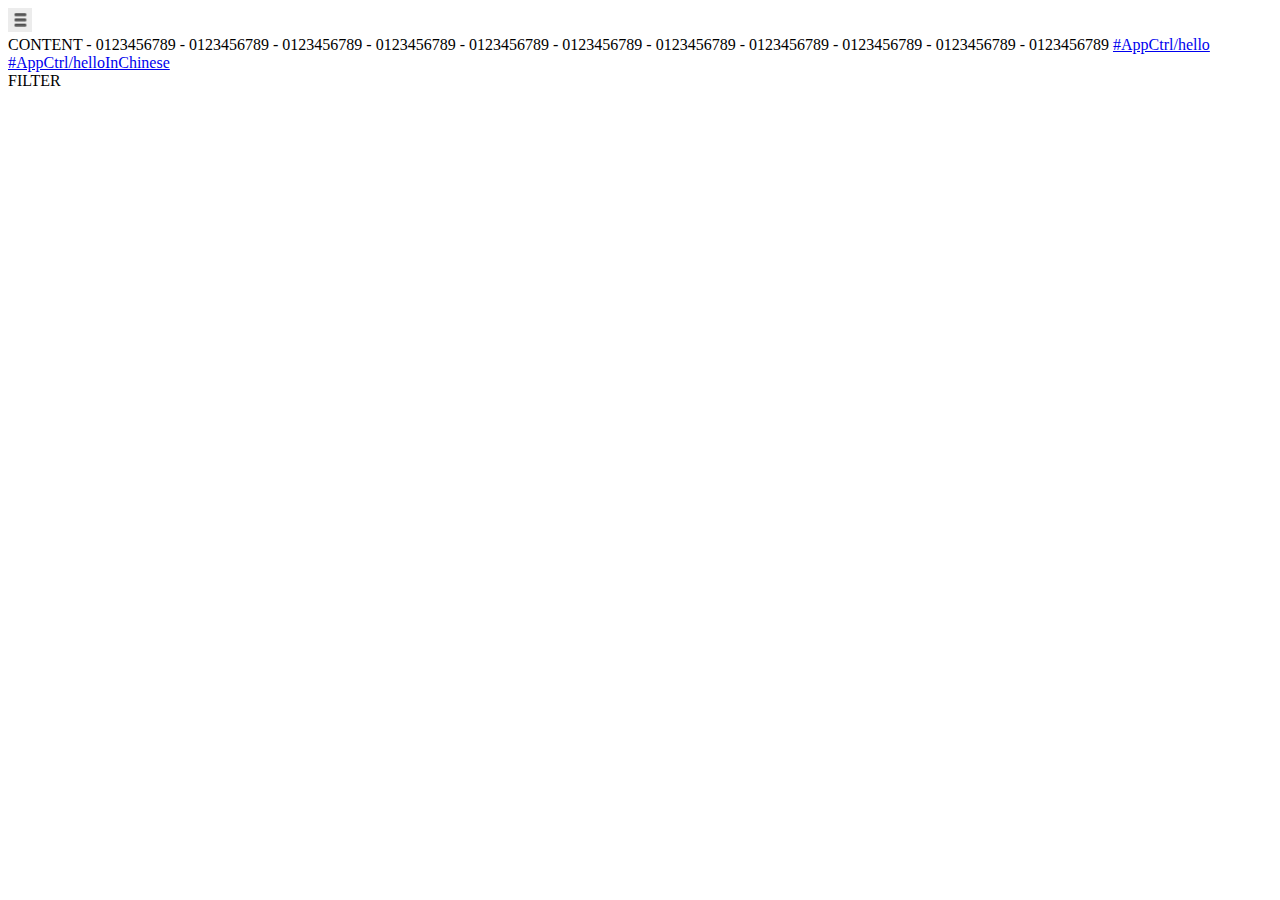
==== index.html @ f35ee1b3 "Add AppCtrl." ====
<!DOCTYPE html>
<html>
    <head>
        <meta charset="utf-8">
        <title>Analysis</title>
        <!-- CSS -->
        <!-- load by requirejs plugin, requireCSS -->
        <!-- JS -->
        <script data-main="assets/js/main.js" src="assets/js/lib/require.js"></script>
    </head>
    <body>
        <div id="tabs-holder" class="grid-5 mobile-grid-5">
            <div id="app-menu">
                <img id="pageAc" title="Title" class="pageLayoutAction" src="assets/img/icon-menu.png" width="24" height="24" border="0">
            </div>
        </div>
        <div id="body-holder" class="grid-95 mobile-grid-95">
            <div id="app-content">
                CONTENT - 0123456789 - 0123456789 - 0123456789 - 0123456789 - 0123456789 - 0123456789 - 0123456789 - 0123456789 - 0123456789 - 0123456789 - 0123456789
                <a href="#AppCtrl/hello">#AppCtrl/hello</a>
                <a href="#AppCtrl/helloInChinese">#AppCtrl/helloInChinese</a>
            </div>
            <div id="app-filter">
                FILTER
            </div>
        </div>
    </body>
</html>
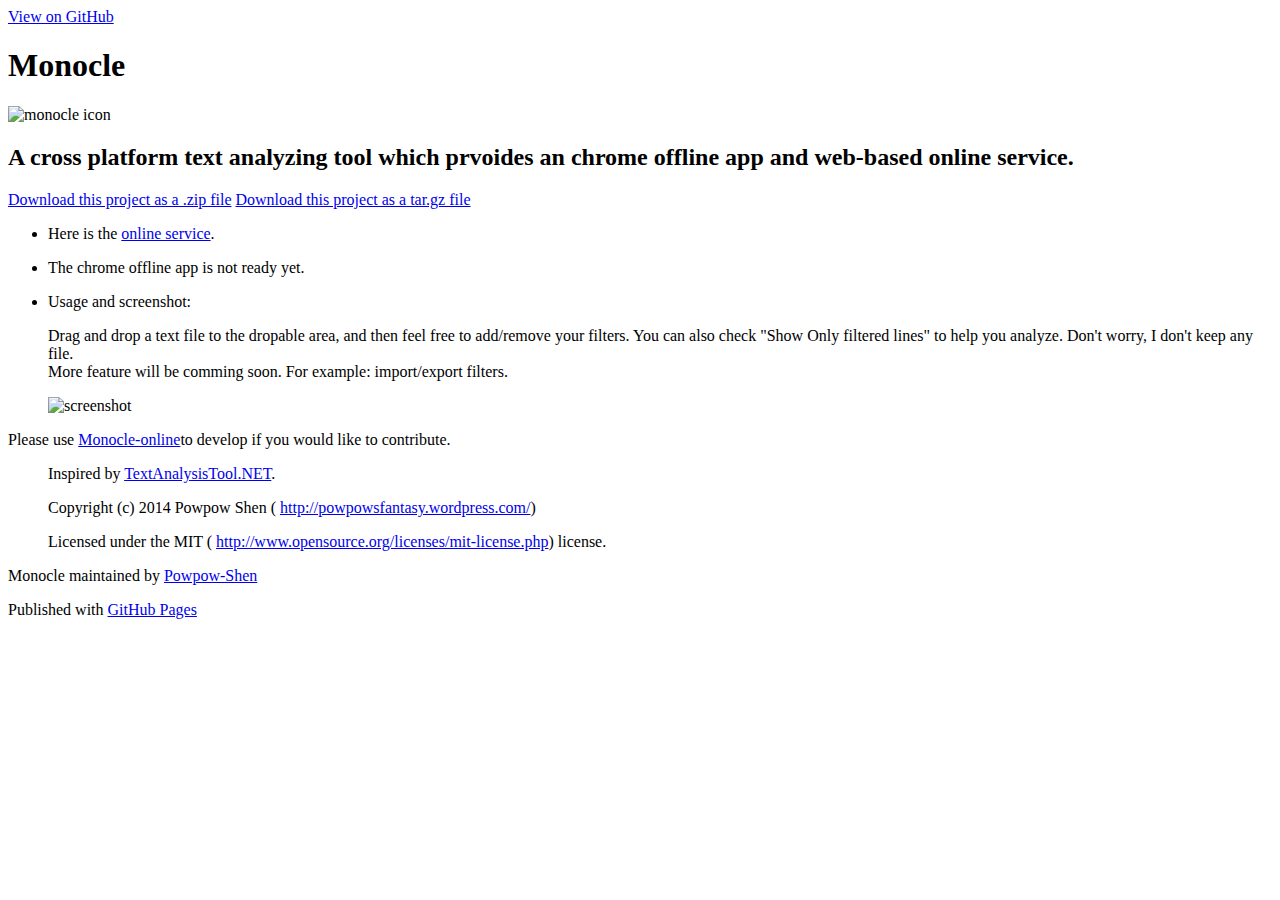
==== commit 3565285f: "change description" ====
--- a/index.html
+++ b/index.html
@@ -1,28 +1,84 @@
 <!DOCTYPE html>
 <html>
-    <head>
-        <meta charset="utf-8">
-        <title>Analysis</title>
-        <!-- CSS -->
-        <!-- load by requirejs plugin, requireCSS -->
-        <!-- JS -->
-        <script data-main="assets/js/main.js" src="assets/js/lib/require.js"></script>
-    </head>
-    <body>
-        <div id="tabs-holder" class="grid-5 mobile-grid-5">
-            <div id="app-menu">
-                <img id="pageAc" title="Title" class="pageLayoutAction" src="assets/img/icon-menu.png" width="24" height="24" border="0">
-            </div>
-        </div>
-        <div id="body-holder" class="grid-95 mobile-grid-95">
-            <div id="app-content">
-                CONTENT - 0123456789 - 0123456789 - 0123456789 - 0123456789 - 0123456789 - 0123456789 - 0123456789 - 0123456789 - 0123456789 - 0123456789 - 0123456789
-                <a href="#AppCtrl/hello">#AppCtrl/hello</a>
-                <a href="#AppCtrl/helloInChinese">#AppCtrl/helloInChinese</a>
-            </div>
-            <div id="app-filter">
-                FILTER
-            </div>
-        </div>
-    </body>
+
+<head>
+    <meta charset='utf-8' />
+    <meta http-equiv="X-UA-Compatible" content="chrome=1" />
+    <meta name="description" content="Monocle : A cross platform text analyzing tool which prvoides an chrome offline app and web-based online service." />
+
+    <link rel="stylesheet" type="text/css" media="screen" href="stylesheets/stylesheet.css">
+    <link rel="stylesheet" type="text/css" media="screen" href="stylesheets/monocle.css">
+
+    <title>Monocle</title>
+</head>
+
+<body>
+
+    <!-- HEADER -->
+    <div id="header_wrap" class="outer">
+        <header class="inner">
+            <a id="forkme_banner" href="https://github.com/Powpow-Shen/Monocle">View on GitHub</a>
+
+            <h1 id="project_title" class="monocle-text">Monocle</h1>
+            <span class="icon-wrapper"><img alt="monocle icon" src="images/monocle-64.png" class="monocle-icon"></span>
+            <h2 id="project_tagline">A cross platform text analyzing tool which prvoides an chrome offline app and web-based online service.</h2>
+
+            <section id="downloads">
+                <a class="zip_download_link" href="https://github.com/Powpow-Shen/Monocle/zipball/master">Download this project as a .zip file</a>
+                <a class="tar_download_link" href="https://github.com/Powpow-Shen/Monocle/tarball/master">Download this project as a tar.gz file</a>
+            </section>
+        </header>
+    </div>
+
+    <!-- MAIN CONTENT -->
+    <div id="main_content_wrap" class="outer">
+        <section id="main_content" class="inner">
+            <ul>
+                <li>
+                    <p>Here is the
+                        <a href="http://powpow-shen.github.io/Monocle-online/">online service</a>.</p>
+                </li>
+                <li>
+                    <p>The chrome offline app is not ready yet.</p>
+                </li>
+                <li>
+                    <p>Usage and screenshot:</p>
+                    <p>Drag and drop a text file to the dropable area, and then feel free to add/remove your filters. You can also check "Show Only filtered lines" to help you analyze. Don't worry, I don't keep any file.
+                    <br>More feature will be comming soon. For example: import/export filters.</p>
+                    <img alt="screenshot" src="images/monocle-screenshot.png">
+                </li>
+            </ul>
+            <p>Please use
+                <a href="https://github.com/Powpow-Shen/Monocle-online/">Monocle-online</a>to develop if you would like to contribute.</p>
+
+
+            <blockquote>
+                <p>Inspired by
+                    <a href="http://blogs.msdn.com/b/delay/archive/2007/06/21/powerful-log-file-analysis-for-everyone-releasing-textanalysistool-net.aspx">TextAnalysisTool.NET</a>.</p>
+
+                <p>Copyright (c) 2014 Powpow Shen (
+                    <a href="http://powpowsfantasy.wordpress.com/">http://powpowsfantasy.wordpress.com/</a>)</p>
+
+                <p>Licensed under the MIT (
+                    <a href="http://www.opensource.org/licenses/mit-license.php">http://www.opensource.org/licenses/mit-license.php</a>) license.</p>
+            </blockquote>
+        </section>
+    </div>
+
+    <!-- FOOTER  -->
+    <div id="footer_wrap" class="outer">
+        <footer class="inner">
+            <p class="copyright">Monocle maintained by
+                <a href="https://github.com/Powpow-Shen">Powpow-Shen</a>
+            </p>
+            <p>Published with
+                <a href="http://pages.github.com">GitHub Pages</a>
+            </p>
+        </footer>
+    </div>
+
+
+
+</body>
+
 </html>
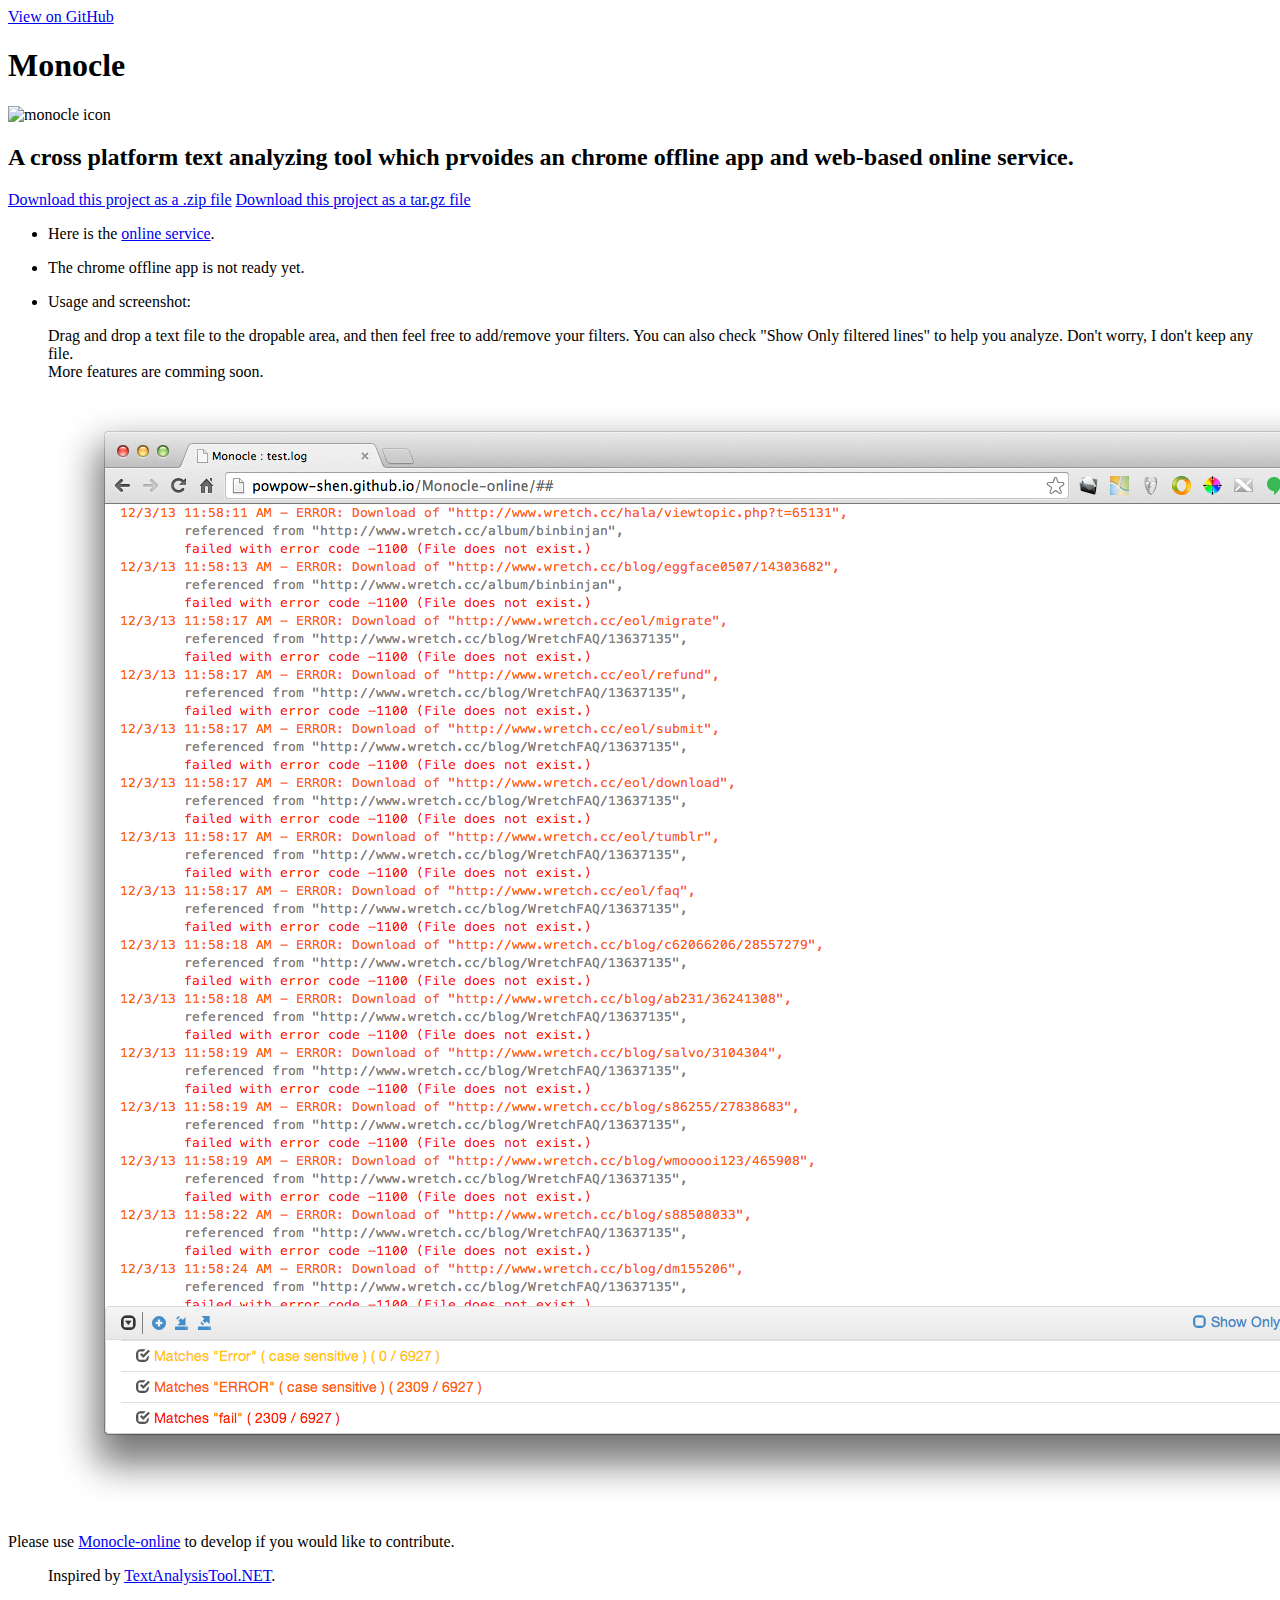
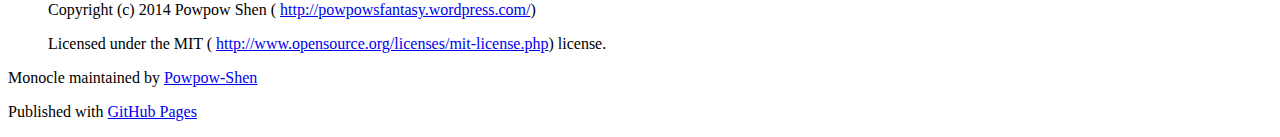
==== commit 0f088b3e: "Update with new features." ====
--- a/index.html
+++ b/index.html
@@ -44,12 +44,12 @@
                 <li>
                     <p>Usage and screenshot:</p>
                     <p>Drag and drop a text file to the dropable area, and then feel free to add/remove your filters. You can also check "Show Only filtered lines" to help you analyze. Don't worry, I don't keep any file.
-                    <br>More feature will be comming soon. For example: import/export filters.</p>
+                    <br>More features are comming soon.</p>
                     <img alt="screenshot" src="images/monocle-screenshot.png">
                 </li>
             </ul>
             <p>Please use
-                <a href="https://github.com/Powpow-Shen/Monocle-online/">Monocle-online</a>to develop if you would like to contribute.</p>
+                <a href="https://github.com/Powpow-Shen/Monocle-online/">Monocle-online</a> to develop if you would like to contribute.</p>
 
 
             <blockquote>
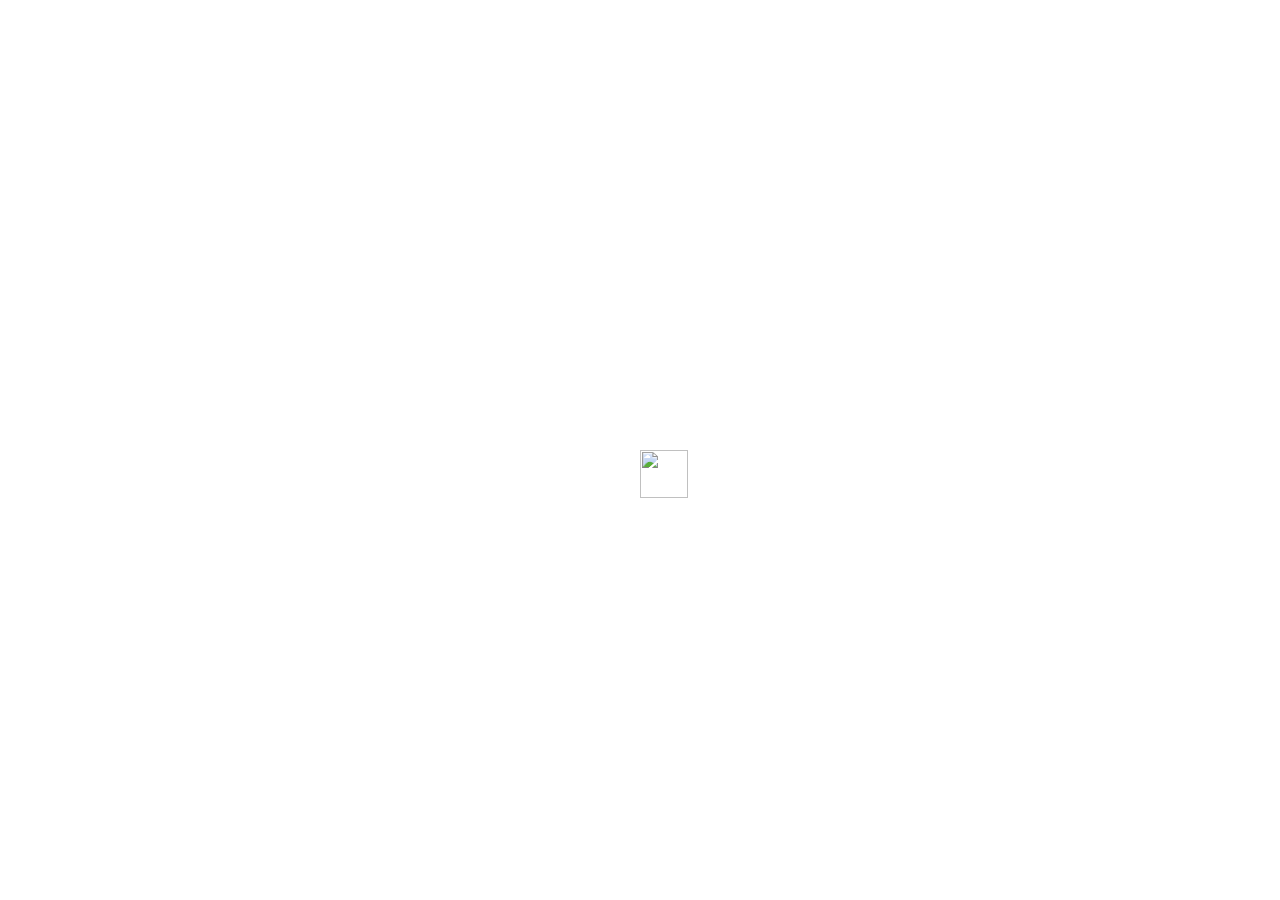
==== commit 2d594cb1: "fix favicon." ====
--- a/index.html
+++ b/index.html
@@ -2,83 +2,16 @@
 <html>
 
 <head>
-    <meta charset='utf-8' />
-    <meta http-equiv="X-UA-Compatible" content="chrome=1" />
-    <meta name="description" content="Monocle : A cross platform text analyzing tool which prvoides an chrome offline app and web-based online service." />
-
-    <link rel="stylesheet" type="text/css" media="screen" href="stylesheets/stylesheet.css">
-    <link rel="stylesheet" type="text/css" media="screen" href="stylesheets/monocle.css">
-
-    <title>Monocle</title>
+    <title>Monocle : A Text Analyzer</title>
+    <meta charset="utf-8">
+    <!-- JS & CSS-->
+    <!-- javascript in page is not allowed in chrome extension -->
+    <script data-main="js/main.js" src="js/libs/require.js"></script>
+    <link rel="shortcut icon" type="image/x-icon" href="images/favicon.ico">
 </head>
 
 <body>
-
-    <!-- HEADER -->
-    <div id="header_wrap" class="outer">
-        <header class="inner">
-            <a id="forkme_banner" href="https://github.com/Powpow-Shen/Monocle">View on GitHub</a>
-
-            <h1 id="project_title" class="monocle-text">Monocle</h1>
-            <span class="icon-wrapper"><img alt="monocle icon" src="images/monocle-64.png" class="monocle-icon"></span>
-            <h2 id="project_tagline">A cross platform text analyzing tool which prvoides an chrome offline app and web-based online service.</h2>
-
-            <section id="downloads">
-                <a class="zip_download_link" href="https://github.com/Powpow-Shen/Monocle/zipball/master">Download this project as a .zip file</a>
-                <a class="tar_download_link" href="https://github.com/Powpow-Shen/Monocle/tarball/master">Download this project as a tar.gz file</a>
-            </section>
-        </header>
-    </div>
-
-    <!-- MAIN CONTENT -->
-    <div id="main_content_wrap" class="outer">
-        <section id="main_content" class="inner">
-            <ul>
-                <li>
-                    <p>Here is the
-                        <a href="http://powpow-shen.github.io/Monocle-online/">online service</a>.</p>
-                </li>
-                <li>
-                    <p>The chrome offline app is not ready yet.</p>
-                </li>
-                <li>
-                    <p>Usage and screenshot:</p>
-                    <p>Drag and drop a text file to the dropable area, and then feel free to add/remove your filters. You can also check "Show Only filtered lines" to help you analyze. Don't worry, I don't keep any file.
-                    <br>More features are comming soon.</p>
-                    <img alt="screenshot" src="images/monocle-screenshot.png">
-                </li>
-            </ul>
-            <p>Please use
-                <a href="https://github.com/Powpow-Shen/Monocle-online/">Monocle-online</a> to develop if you would like to contribute.</p>
-
-
-            <blockquote>
-                <p>Inspired by
-                    <a href="http://blogs.msdn.com/b/delay/archive/2007/06/21/powerful-log-file-analysis-for-everyone-releasing-textanalysistool-net.aspx">TextAnalysisTool.NET</a>.</p>
-
-                <p>Copyright (c) 2014 Powpow Shen (
-                    <a href="http://powpowsfantasy.wordpress.com/">http://powpowsfantasy.wordpress.com/</a>)</p>
-
-                <p>Licensed under the MIT (
-                    <a href="http://www.opensource.org/licenses/mit-license.php">http://www.opensource.org/licenses/mit-license.php</a>) license.</p>
-            </blockquote>
-        </section>
-    </div>
-
-    <!-- FOOTER  -->
-    <div id="footer_wrap" class="outer">
-        <footer class="inner">
-            <p class="copyright">Monocle maintained by
-                <a href="https://github.com/Powpow-Shen">Powpow-Shen</a>
-            </p>
-            <p>Published with
-                <a href="http://pages.github.com">GitHub Pages</a>
-            </p>
-        </footer>
-    </div>
-
-
-
+    <img src="images/loading.gif" height="48" width="48" style="position: absolute; top: 50%; left: 50%;">
 </body>
 
 </html>
